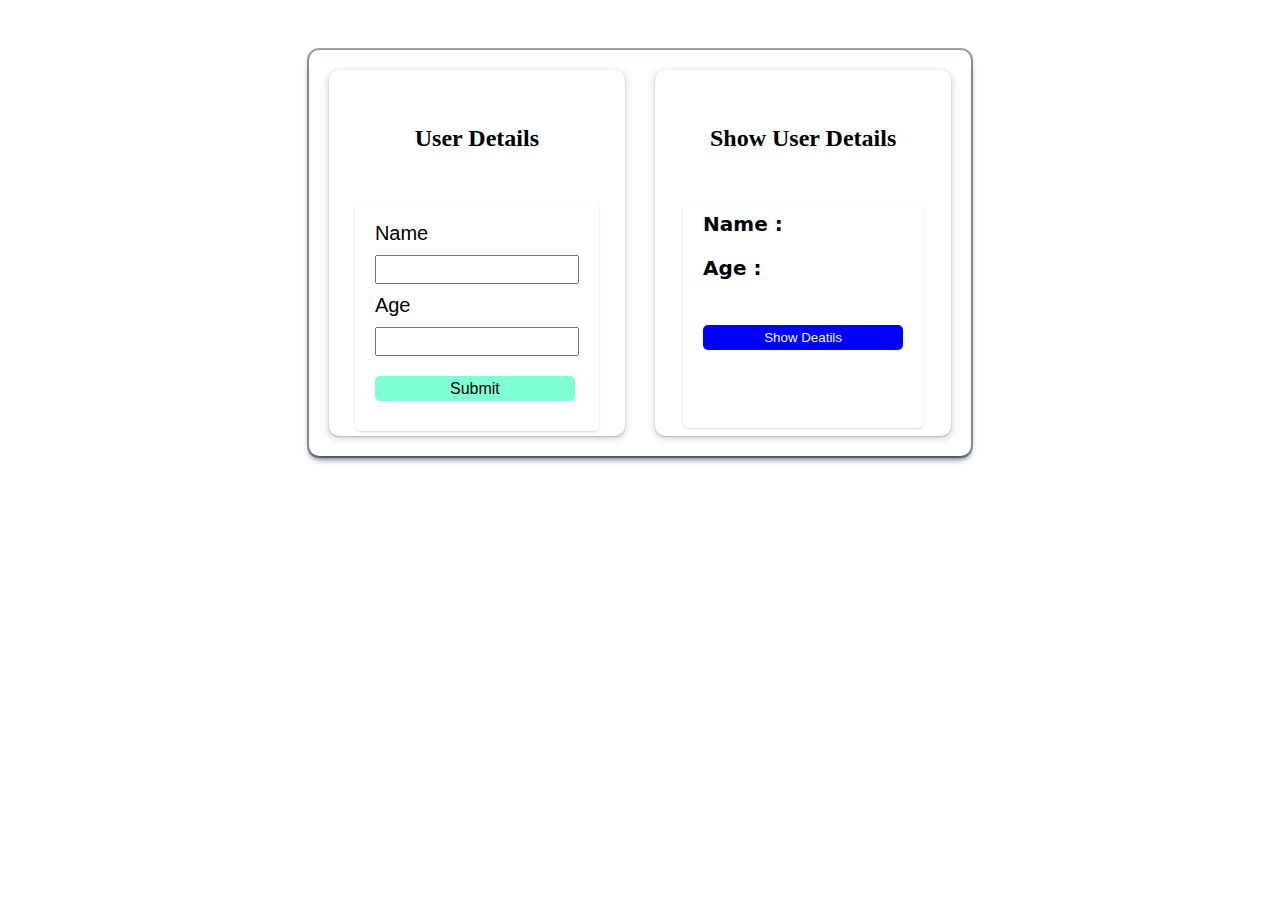
==== local Storage Exercise/index.html @ bc410c96 "Add files via upload" ====
<!DOCTYPE html>
<html lang="en">
<head>
    <meta charset="UTF-8">
    <meta name="viewport" content="width=device-width, initial-scale=1.0">
    <title>LOCAL STORAGE EXERCISEt</title>
    <style>
        *{
            padding: 0;
            margin: 0;
        }
        body{
           display: flex;
            justify-content: center;
            align-items: center;
        }
        .main-container{
            box-shadow: rgba(6, 24, 44, 0.4) 0px 0px 0px 2px, rgba(6, 24, 44, 0.65) 0px 4px 6px -1px, rgba(255, 255, 255, 0.08) 0px 1px 0px inset;
            margin:50px auto;
            display: grid;
            grid-template-columns: repeat(2,1fr);
            column-gap: 30px;  
            padding: 20px;
            border-radius: 10px;
        }
        .main-container>div{
            box-shadow: rgba(60, 64, 67, 0.3) 0px 1px 2px 0px, rgba(60, 64, 67, 0.15) 0px 2px 6px 2px;
            padding: 5px;
            border-radius: 10px;
        }
        p{
            text-align: center;
            margin: 50px;
            font-size: 24px;
            font-weight: 700;
            font-family: Georgia, 'Times New Roman', Times, serif;
        }
        #from-container{
            box-shadow: rgba(0, 0, 0, 0.1) 0px 1px 3px 0px, rgba(0, 0, 0, 0.06) 0px 1px 2px 0px;
            display: flex;
            flex-direction: column;
            width: fit-content;
            padding: 20px;
            margin: auto;
            border-radius: 5px;
        }
        #from-container>input{
            width: 200px;
            margin: 10px 0px;
            height: 25px;
        }
        input::-webkit-outer-spin-button,
        input::-webkit-inner-spin-button {
        -webkit-appearance: none;
        margin: 0;
        }
        #from-container>label{
            font-size: 20px;
            font-family: 'Franklin Gothic Medium', 'Arial Narrow', Arial, sans-serif;
        }
        #userDetailsContainer{
            box-shadow: rgba(0, 0, 0, 0.1) 0px 1px 3px 0px, rgba(0, 0, 0, 0.06) 0px 1px 2px 0px;
            display: flex;
            flex-direction: column;
            width: 200px;
            padding: 0px 20px;
            margin: auto;
            height:225.5px ;
            border-radius: 5px;
        }
        #userDetailsContainer>label{
            margin: 10px 0px;
        }
        #show{
           padding: 5px 20px;
           margin: 35px 0px;
           background-color: blue;
           color:honeydew;
           border: none;
           border-radius: 5px;
           font-weight: 500;
        }
        #showName,#showAge{
            font-size: 20px;
            font-family: system-ui, -apple-system, BlinkMacSystemFont, 'Segoe UI', Roboto, Oxygen, Ubuntu, Cantarell, 'Open Sans', 'Helvetica Neue', sans-serif;
            font-weight: 700;
            margin: 20px 0px;
        }
        h4{
            width: fit-content;
            font-size: 16px;
            background-color: darkorchid;
            color: #fff;
        }
        #submit{
            border: none;
            font-size: 16px;
            border-radius: 5px;
            background-color: aquamarine;
        }
        #submit:hover{
            background-color: blueviolet;
            color: #fff;
        }
        #show:hover{
            background-color: chartreuse;
            color: black;
        }
    </style>
</head>
<body>
    <div class="main-container">
        <div>
        <p>User Details</p>
        <form id="from-container">
            <label>Name</label>
            <input id="name" type="text">
            <label>Age</label>
            <input id="age" type="number">
            <input id="submit" type="submit">
        </form>
        </div>
        <div>
        <p class="shownUserText">Show User Details</p>
        <form id="userDetailsContainer">
            <label id="showName">Name :</label>
            <h4></h4>
            <label id="showAge">Age :</label>
            <h4></h4>
            <button id="show">Show Deatils</button>
        </form>
        </div>
    </div>
</body>
<script src="./index.js"></script>
</html>
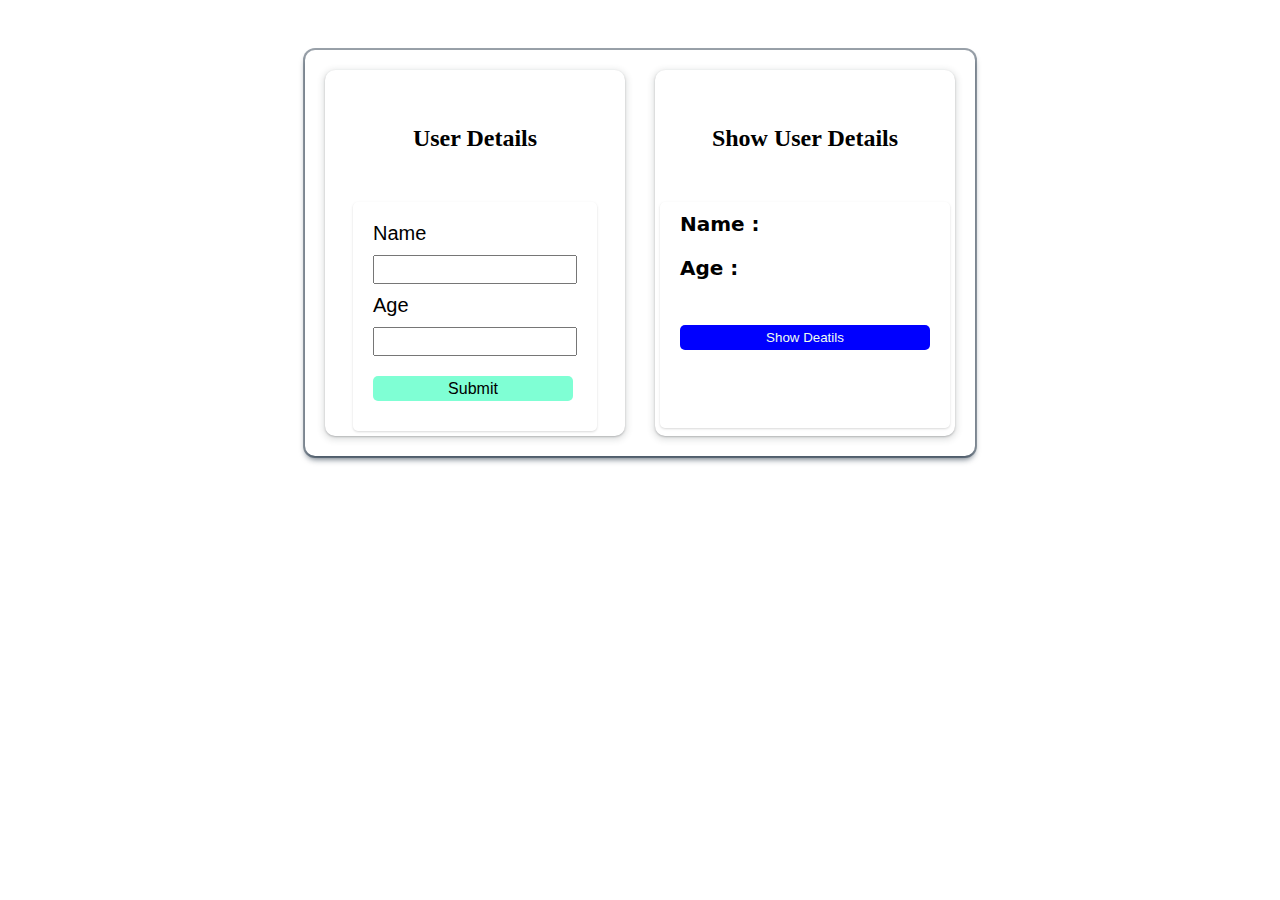
==== commit 5fdf6515: "Update index.html" ====
--- a/local Storage Exercise/index.html
+++ b/local Storage Exercise/index.html
@@ -62,7 +62,7 @@
             box-shadow: rgba(0, 0, 0, 0.1) 0px 1px 3px 0px, rgba(0, 0, 0, 0.06) 0px 1px 2px 0px;
             display: flex;
             flex-direction: column;
-            width: 200px;
+            width: 250px;
             padding: 0px 20px;
             margin: auto;
             height:225.5px ;
@@ -133,4 +133,4 @@
     </div>
 </body>
 <script src="./index.js"></script>
-</html>+</html>
